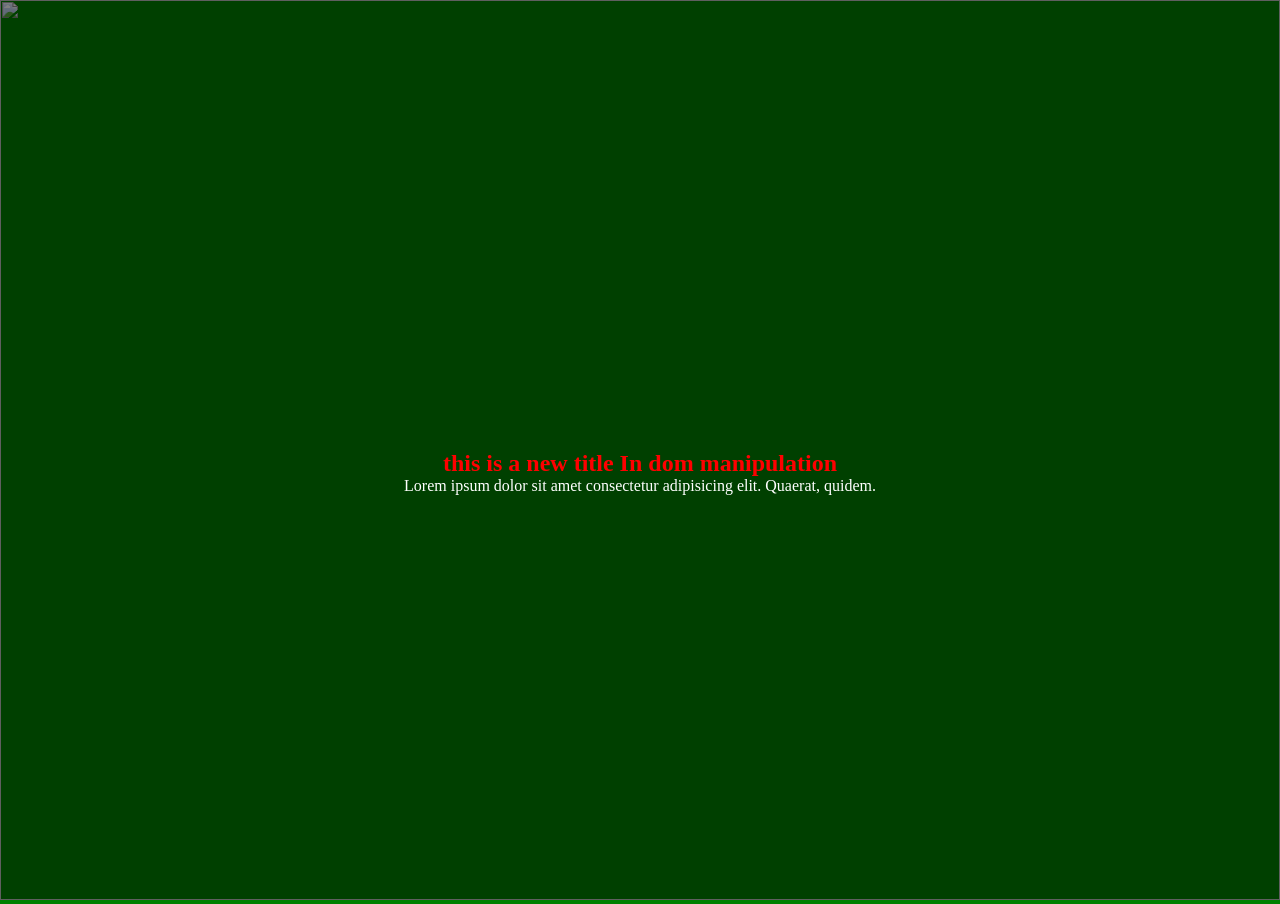
==== Day-09/index.html @ 8a1ab88f "dom manipulation and the dom Tree" ====
<!DOCTYPE html>  
<!-- // these is the dock types these tells the browser about the type of document we are using and these shows that its html  -->
<html lang="en">
<head>
    <meta charset="UTF-8">
    <meta name="viewport" content="width=device-width, initial-scale=1.0">
    <title>Document</title>
    <link rel="stylesheet" href="./index.css">
</head>
<body>
    <section>
        <div class="main-card">
            <div class="card-image">
                <img src="https://images.unsplash.com/photo-1593642634443-44adaa06623a?ixid=MnwxMjA3fDB8MHxwaG90by1wYWdlfHx8fGVufDB8fHx8&ixlib=rb-1.2.1&auto=format&fit=crop&w=1050&q=80" alt="">
            </div>
            <div class="card-content">
                <h1 class="card-title" id="title">Heading</h1>
                <p>Lorem ipsum dolor sit amet consectetur adipisicing elit. Quaerat, quidem.</p>
            </div>
        </div>
    </section>
    <script src="./index.js"></script>
</body>
</html>
---- Day-09/index.css ----
* {
    margin: 0;
    padding: 0;
    box-sizing: border-box;
}

.main-card {
    display: flex;
    flex-direction: column;
    justify-content: space-between;
    align-items: center;
    width: 100%;
    height: 100vh;
}

.card-image {
    width: 100%;
    height: 100%;
    position: relative;
}

.card-image img {
    width: 100%;
    height: 100%;
    object-fit: cover;
}

.card-image::after {
  content: "";
  position: absolute;
  top: 0;
  left: 0;
  width: 100%;
  height: 100%;
  background-color: rgba(0, 0, 0, 0.5);
  z-index: 1;
}

.card-content {
    /* width: 100%; */
    /* height: 30%; */
    display: flex;
    position: absolute;
    top: 50%;
    flex-direction: column;
    justify-content: center;
    align-items: center;
    color: #fff;
    z-index: 2;
}
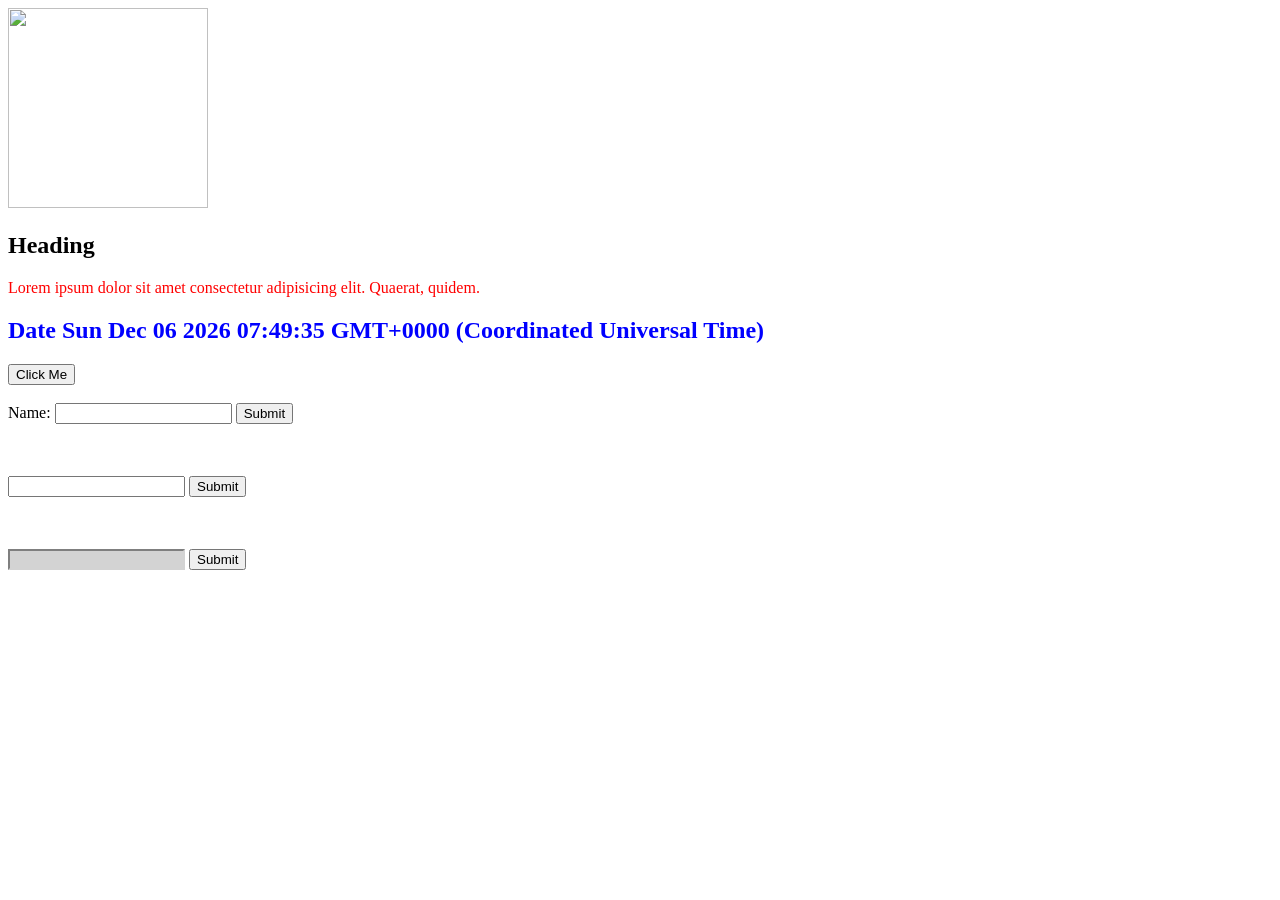
==== commit e9ab6cf0: "form validation selectors in html and input chages" ====
--- a/Day-09/index.html
+++ b/Day-09/index.html
@@ -1,24 +1,113 @@
-<!DOCTYPE html>  
+<!doctype html>
 <!-- // these is the dock types these tells the browser about the type of document we are using and these shows that its html  -->
 <html lang="en">
-<head>
-    <meta charset="UTF-8">
-    <meta name="viewport" content="width=device-width, initial-scale=1.0">
+  <head>
+    <meta charset="UTF-8" />
+    <meta name="viewport" content="width=device-width, initial-scale=1.0" />
     <title>Document</title>
-    <link rel="stylesheet" href="./index.css">
-</head>
-<body>
+    <!-- <link rel="stylesheet" href="./index.css"> -->
+  </head>
+  <!-- // this is the first root element in DOM -->
+
+  <body>
+    <style>
+        #numb4 {
+            border-color: red;
+        }
+        #numb4:disabled {
+            border-color: lightgray;
+            background-color: lightgray;
+        }
+    </style>
     <section>
-        <div class="main-card">
-            <div class="card-image">
-                <img src="https://images.unsplash.com/photo-1593642634443-44adaa06623a?ixid=MnwxMjA3fDB8MHxwaG90by1wYWdlfHx8fGVufDB8fHx8&ixlib=rb-1.2.1&auto=format&fit=crop&w=1050&q=80" alt="">
-            </div>
-            <div class="card-content">
-                <h1 class="card-title" id="title">Heading</h1>
-                <p>Lorem ipsum dolor sit amet consectetur adipisicing elit. Quaerat, quidem.</p>
-            </div>
+      <div class="main-card">
+        <div class="card-image">
+          <img
+            src="https://images.unsplash.com/photo-1593642634443-44adaa06623a?ixid=MnwxMjA3fDB8MHxwaG90by1wYWdlfHx8fGVufDB8fHx8&ixlib=rb-1.2.1&auto=format&fit=crop&w=1050&q=80"
+            height="200px"
+            width="200px"
+            id="image"
+            alt=""
+          />
         </div>
+        <div class="card-content">
+          <h1 class="card-title" id="title">Heading</h1>
+          <p class="card-text" id="card-text-id">
+            Lorem ipsum dolor sit amet consectetur adipisicing elit. Quaerat,
+            quidem.
+          </p>
+          <h1 class="card-title" id="title">Another Heading</h1>
+
+          <button
+            type="button"
+            class="card-btn"
+            onclick="document.getElementById('title').innerHTML = 'New Heading'"
+          >
+            Click Me
+          </button>
+          <br />
+          <br />
+          <form name="myForm" onsubmit="return validateForm();" method="post">
+            Name: <input type="text" name="fname" />
+            <input type="submit" value="Submit" />
+          </form>
+          <br />
+          <br />
+          <p id="demo"></p>
+          <input id="numb" />
+
+          <button type="button" onclick="myFunction()">Submit</button>
+
+          <p id="demo"></p>
+
+          <br />
+          <br />
+
+          <form method="post">
+            <input type="text" name="fname" id="numb4" disabled />
+            <input type="submit" value="Submit" />
+          </form>
+        </div>
+      </div
     </section>
-    <script src="./index.js"></script>
-</body>
-</html>+
+    <script>
+      let paragraph = document.getElementById("card-text-id");
+      paragraph.style.color = "red";
+
+      const heading = document.querySelector("#title");
+      const heading2 = document.querySelectorAll("#title");
+      console.log(heading2);
+      console.log(heading);
+
+      heading2[1].style.color = "blue";
+      heading2[1].innerHTML = "Date" + " " + Date();
+
+      document.getElementById("image").src =
+        "https://images.unsplash.com/photo-1503023345310-bd7c1de61c7d?ixid=MnwxMjA3fDB8MHxwaG90by1wYWdlfHx8fGVufDB8fHx8&ixlib=rb-1.2.1&auto=format&fit=crop&w=1050&q=80";
+
+      function validateForm() {
+        let x = document.forms["myForm"]["fname"].value;
+        if (x == "") {
+          alert("Name must be filled out");
+          return false;
+        }
+      }
+
+      function myFunction() {
+        // Get the value of the input field with id="numb"
+        let z = document.getElementById("numb").value;
+        // If z is Not a Number or less than one or greater than 10
+        let text;
+        if (isNaN(z) || z < 1 || z > 10) {
+          text = "Input not valid";
+        } else {
+          text = "Input OK";
+        }
+        document.getElementById("demo").innerHTML = text;
+      }
+    </script>
+    <!-- <script src="./index.js"></script> -->
+  </body>
+  <!-- // this is the second root element in DOM -->
+</html>
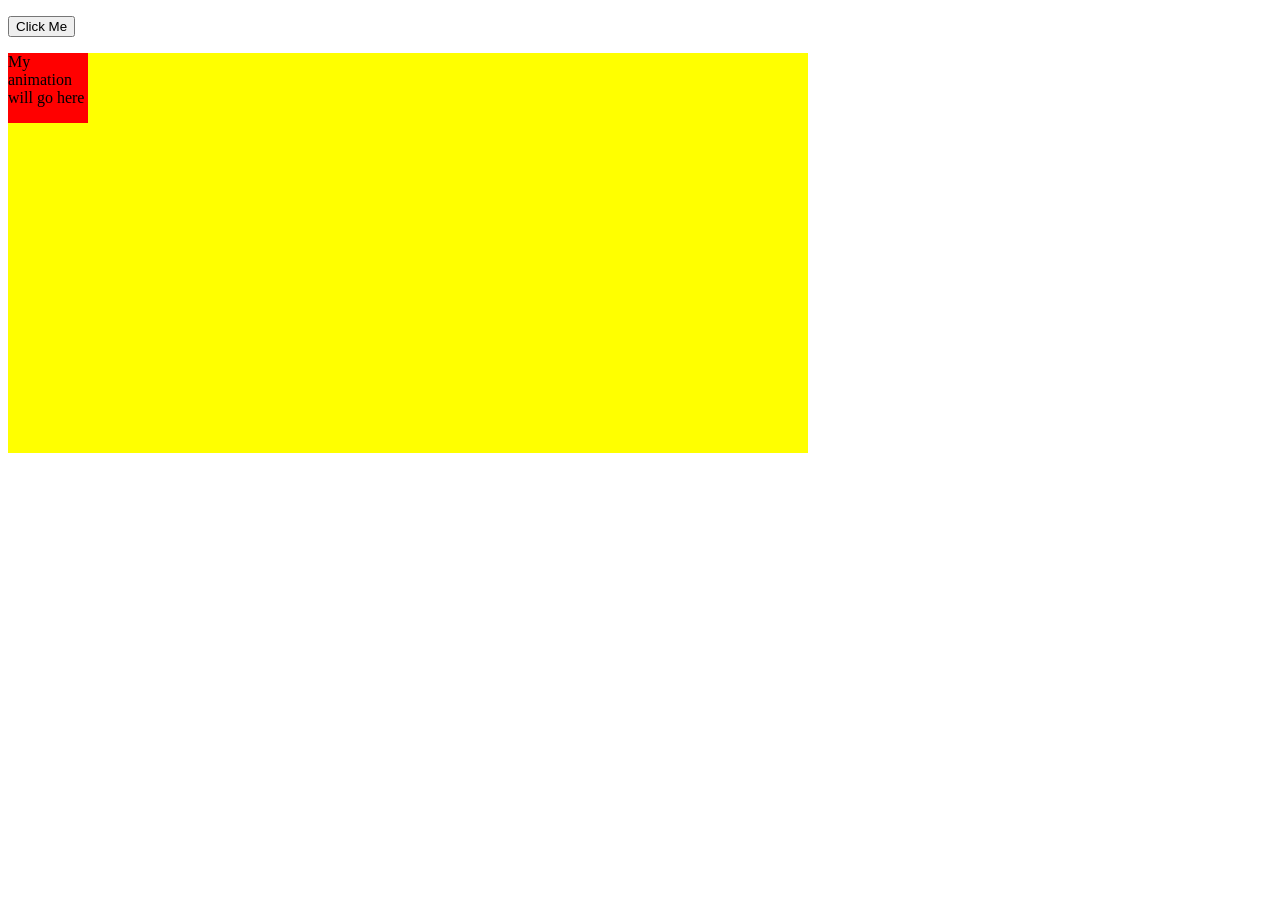
==== commit 5649619a: "simple application for registration" ====
--- a/Day-09/index.html
+++ b/Day-09/index.html
@@ -11,15 +11,35 @@
 
   <body>
     <style>
-        #numb4 {
-            border-color: red;
-        }
-        #numb4:disabled {
-            border-color: lightgray;
-            background-color: lightgray;
-        }
+      /* #numb4 {
+        border-color: red;
+      }
+      #numb4:disabled {
+        border-color: lightgray;
+        background-color: lightgray;
+      } */
+
+      #container {
+        width: 800px;
+        height: 400px;
+        position: relative;
+        background: yellow;
+      }
+      #animate {
+        width: 80px;
+        height: 70px;
+        position: absolute;
+        background: red;
+      }
     </style>
-    <section>
+
+    <!-- animation  -->
+    <p><button onclick="myMove()">Click Me</button></p>
+    <div id="container">
+      <div id="animate">My animation will go here</div>
+    </div>
+
+    <!-- <section>
       <div class="main-card">
         <div class="card-image">
           <img
@@ -69,7 +89,7 @@
           </form>
         </div>
       </div
-    </section>
+    </section> -->
 
     <script>
       let paragraph = document.getElementById("card-text-id");
@@ -106,6 +126,23 @@
         }
         document.getElementById("demo").innerHTML = text;
       }
+
+      function myMove() {
+        let id = null;
+        const elem = document.getElementById("animate");
+        let pos = 0;
+        clearInterval(id);
+        id = setInterval(frame, 5);
+        function frame() {
+          if (pos == 350) {
+            clearInterval(id);
+          } else {
+            pos++;
+            elem.style.top = pos + "px";
+            elem.style.left = pos + "px";
+          }
+        }
+      }
     </script>
     <!-- <script src="./index.js"></script> -->
   </body>
